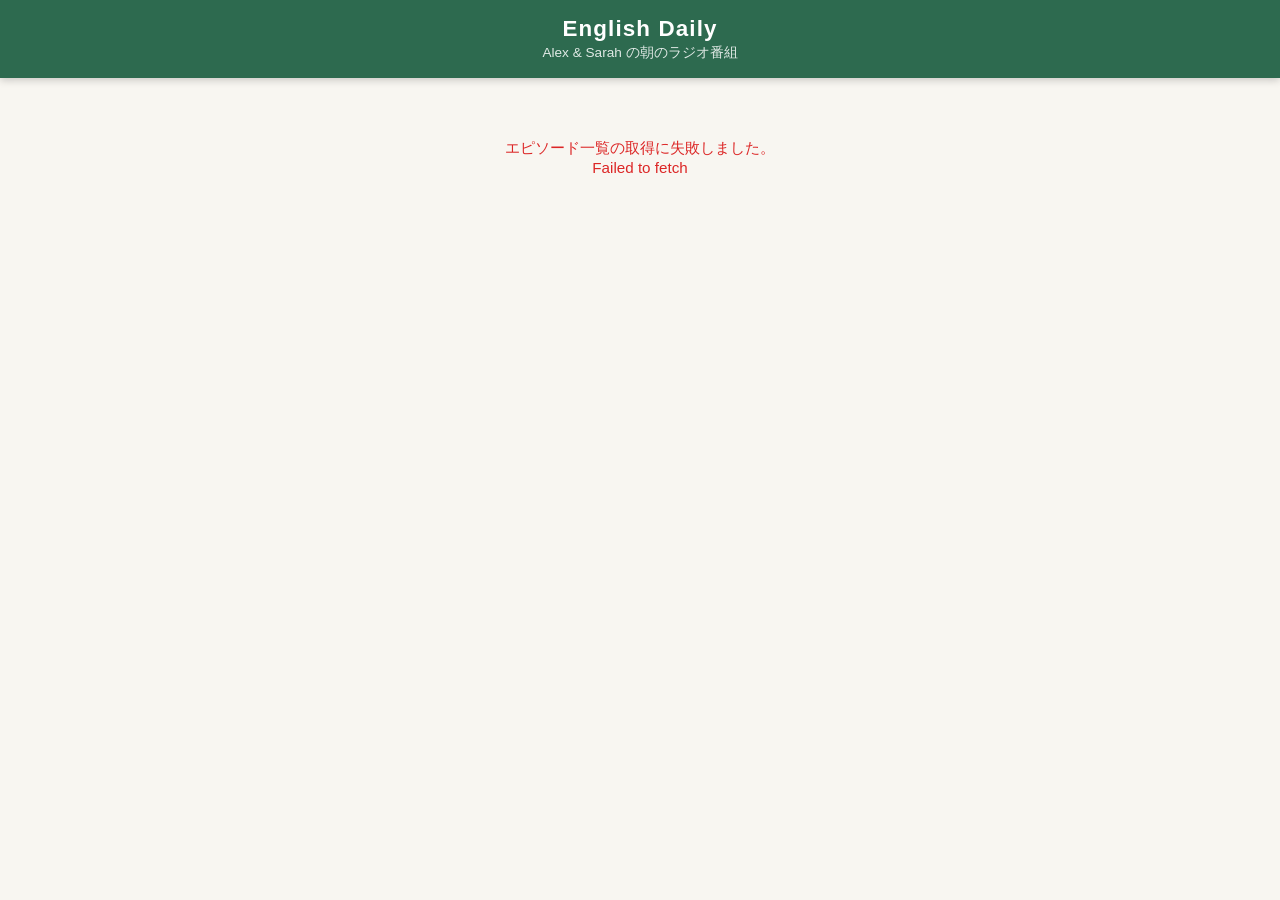
==== docs/index.html @ 692e82e4 "initial commit" ====
<!DOCTYPE html>
<html lang="ja">
<head>
  <meta charset="UTF-8">
  <meta name="viewport" content="width=device-width, initial-scale=1.0">
  <title>English Daily</title>
  <link rel="stylesheet" href="css/style.css">
</head>
<body>
  <header>
    <h1>English Daily</h1>
    <p class="subtitle">Alex & Sarah の朝のラジオ番組</p>
  </header>

  <main>
    <div id="episode-list">
      <p class="loading">読み込み中...</p>
    </div>
  </main>

  <script>
    const REPO = 'yutamtam/english-daily';
    const CONTENT_BASE = 'content';

    async function loadEpisodes() {
      const list = document.getElementById('episode-list');
      try {
        // Fetch the list of content files via GitHub API
        const resp = await fetch(
          `https://api.github.com/repos/${REPO}/contents/${CONTENT_BASE}`,
          { headers: { Accept: 'application/vnd.github.v3+json' } }
        );
        if (!resp.ok) throw new Error('Failed to fetch episode list');
        const files = await resp.json();

        const jsonFiles = files
          .filter(f => f.name.endsWith('.json'))
          .sort((a, b) => b.name.localeCompare(a.name));

        if (jsonFiles.length === 0) {
          list.innerHTML = '<p class="empty">まだエピソードがありません。明日の朝6時をお楽しみに！</p>';
          return;
        }

        const items = jsonFiles.map(f => {
          const date = f.name.replace('.json', '');
          const d = new Date(date + 'T00:00:00+09:00');
          const label = d.toLocaleDateString('ja-JP', {
            year: 'numeric', month: 'long', day: 'numeric', weekday: 'short'
          });
          return `
            <a class="episode-card" href="player.html?date=${date}">
              <span class="episode-date">${label}</span>
              <span class="episode-arrow">▶</span>
            </a>`;
        }).join('');

        list.innerHTML = items;
      } catch (e) {
        list.innerHTML = `<p class="error">エピソード一覧の取得に失敗しました。<br>${e.message}</p>`;
      }
    }

    loadEpisodes();
  </script>
</body>
</html>
---- docs/css/style.css ----
:root {
  --bg: #f8f6f1;
  --surface: #ffffff;
  --primary: #2d6a4f;
  --primary-dark: #1b4332;
  --accent: #74c69d;
  --text: #1a1a1a;
  --muted: #6b7280;
  --border: #e5e7eb;
  --alex: #e8f4fd;
  --sarah: #fdf0e8;
  --alex-border: #93c5fd;
  --sarah-border: #fca5a5;
  --highlight: #fef9c3;
  --highlight-border: #fbbf24;
}

* {
  box-sizing: border-box;
  margin: 0;
  padding: 0;
}

body {
  font-family: -apple-system, BlinkMacSystemFont, 'Segoe UI', sans-serif;
  background: var(--bg);
  color: var(--text);
  min-height: 100vh;
}

/* Header */
header {
  background: var(--primary);
  color: white;
  padding: 16px 20px;
  text-align: center;
  position: sticky;
  top: 0;
  z-index: 10;
  box-shadow: 0 2px 8px rgba(0,0,0,0.2);
}

header h1 {
  font-size: 1.4rem;
  font-weight: 700;
  letter-spacing: 0.05em;
}

.subtitle {
  font-size: 0.85rem;
  opacity: 0.85;
  margin-top: 2px;
}

.back-link {
  display: block;
  color: rgba(255,255,255,0.8);
  text-decoration: none;
  font-size: 0.85rem;
  margin-bottom: 4px;
  text-align: left;
}

.back-link:hover {
  color: white;
}

/* Main */
main {
  max-width: 680px;
  margin: 0 auto;
  padding: 20px 16px 60px;
}

/* Episode list */
.episode-card {
  display: flex;
  align-items: center;
  justify-content: space-between;
  background: var(--surface);
  border: 1px solid var(--border);
  border-radius: 10px;
  padding: 16px 18px;
  margin-bottom: 10px;
  text-decoration: none;
  color: var(--text);
  transition: box-shadow 0.15s, transform 0.1s;
}

.episode-card:hover {
  box-shadow: 0 4px 12px rgba(0,0,0,0.1);
  transform: translateY(-1px);
}

.episode-date {
  font-size: 1rem;
  font-weight: 500;
}

.episode-arrow {
  color: var(--primary);
  font-size: 1.1rem;
}

/* Player controls */
.player-controls {
  background: var(--surface);
  border: 1px solid var(--border);
  border-radius: 12px;
  padding: 16px;
  margin-bottom: 16px;
  display: flex;
  flex-direction: column;
  gap: 12px;
}

.player-controls > div:first-child,
.player-controls {
  display: flex;
  flex-wrap: wrap;
  gap: 8px;
  align-items: center;
}

.control-row {
  display: flex;
  align-items: center;
  gap: 12px;
  flex-wrap: wrap;
}

.btn-primary {
  background: var(--primary);
  color: white;
  border: none;
  border-radius: 8px;
  padding: 10px 20px;
  font-size: 1rem;
  font-weight: 600;
  cursor: pointer;
  transition: background 0.15s;
}

.btn-primary:hover:not(:disabled) {
  background: var(--primary-dark);
}

.btn-primary:disabled {
  opacity: 0.5;
  cursor: not-allowed;
}

.btn-secondary {
  background: var(--surface);
  color: var(--text);
  border: 1px solid var(--border);
  border-radius: 8px;
  padding: 9px 16px;
  font-size: 0.95rem;
  cursor: pointer;
  transition: border-color 0.15s;
}

.btn-secondary:hover:not(:disabled) {
  border-color: var(--primary);
  color: var(--primary);
}

.btn-secondary:disabled {
  opacity: 0.5;
  cursor: not-allowed;
}

select {
  border: 1px solid var(--border);
  border-radius: 6px;
  padding: 6px 10px;
  font-size: 0.9rem;
  background: var(--surface);
  cursor: pointer;
}

.toggle-label {
  display: flex;
  align-items: center;
  gap: 6px;
  font-size: 0.9rem;
  cursor: pointer;
  user-select: none;
}

/* Resume banner */
.resume-banner {
  background: var(--highlight);
  border: 1px solid var(--highlight-border);
  border-radius: 10px;
  padding: 12px 16px;
  margin-bottom: 16px;
  display: flex;
  align-items: center;
  flex-wrap: wrap;
  gap: 8px;
}

.resume-banner span {
  flex: 1;
  font-size: 0.9rem;
}

.resume-banner button {
  border: none;
  border-radius: 6px;
  padding: 6px 14px;
  font-size: 0.85rem;
  cursor: pointer;
}

#btn-resume {
  background: var(--primary);
  color: white;
}

#btn-dismiss {
  background: transparent;
  border: 1px solid var(--border) !important;
  color: var(--muted);
}

/* Script */
.script-container {
  display: flex;
  flex-direction: column;
  gap: 10px;
}

.script-line {
  border-radius: 10px;
  padding: 12px 16px;
  border-left: 4px solid transparent;
  transition: background 0.2s, border-color 0.2s;
}

.script-line.alex {
  background: var(--alex);
  border-left-color: var(--alex-border);
}

.script-line.sarah {
  background: var(--sarah);
  border-left-color: var(--sarah-border);
}

.script-line.active {
  box-shadow: 0 0 0 2px var(--highlight-border);
  background: var(--highlight);
}

.speaker-name {
  font-size: 0.75rem;
  font-weight: 700;
  text-transform: uppercase;
  letter-spacing: 0.08em;
  color: var(--muted);
  display: block;
  margin-bottom: 4px;
}

.line-text {
  font-size: 1rem;
  line-height: 1.6;
  user-select: text;
}

.line-ja {
  font-size: 0.85rem;
  color: var(--muted);
  margin-top: 4px;
  line-height: 1.5;
  user-select: text;
}

/* Utility */
.hidden {
  display: none !important;
}

.loading, .error, .empty {
  text-align: center;
  padding: 40px 20px;
  color: var(--muted);
  font-size: 0.95rem;
}

.error {
  color: #dc2626;
}

/* Mobile */
@media (max-width: 480px) {
  .player-controls {
    flex-direction: column;
  }

  .btn-primary, .btn-secondary {
    flex: 1;
    text-align: center;
  }
}
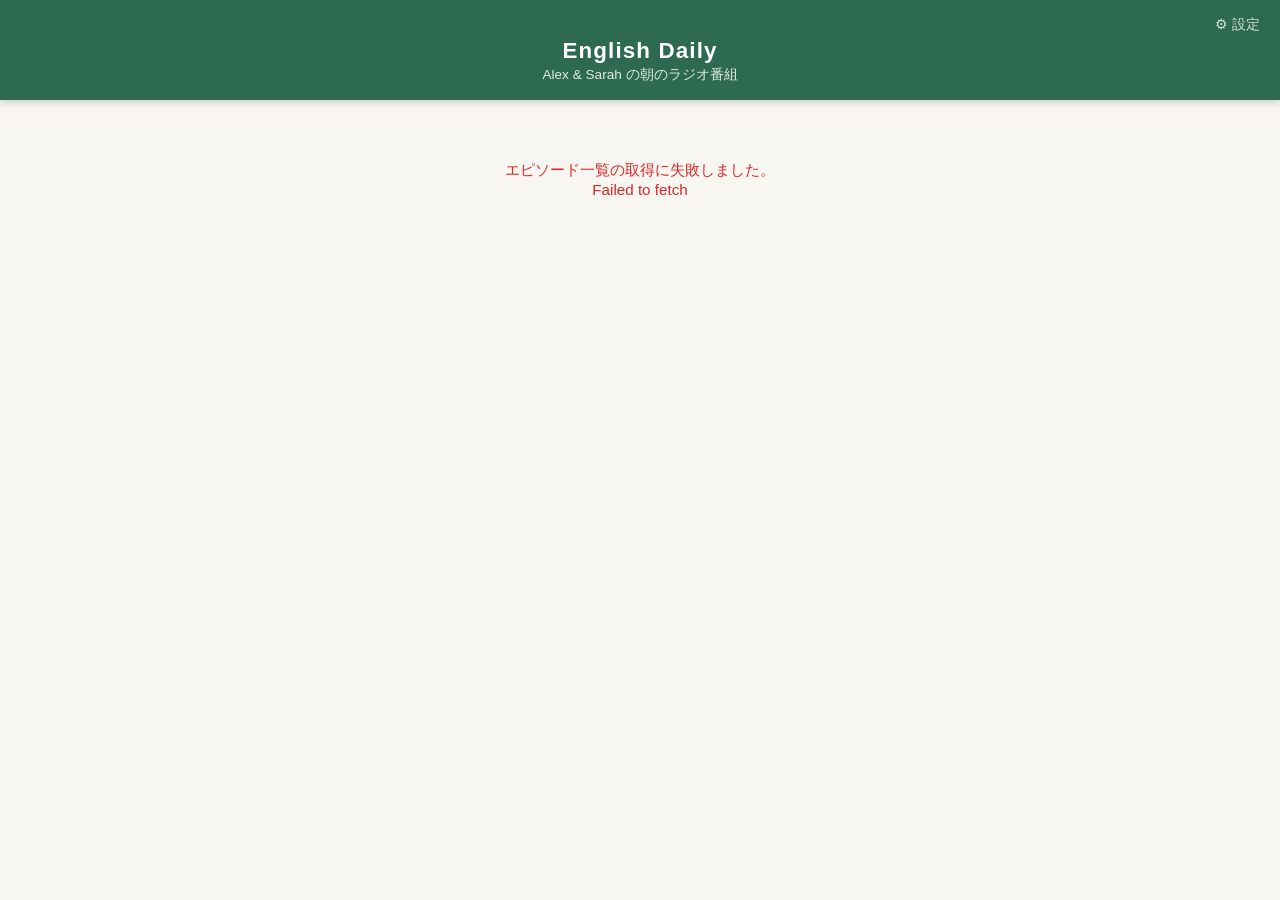
==== commit 805afd4f: "feat: 語彙レベルをUIから変更できる設定ページを追加 - docs/settings.html: レベル1〜5の選択UI、GitHub PAT入力、GitHub API経由で再生成トリガー - " ====
--- a/docs/index.html
+++ b/docs/index.html
@@ -8,6 +8,7 @@
 </head>
 <body>
   <header>
+    <a href="settings.html" class="back-link" style="text-align:right; display:block;">⚙ 設定</a>
     <h1>English Daily</h1>
     <p class="subtitle">Alex & Sarah の朝のラジオ番組</p>
   </header>
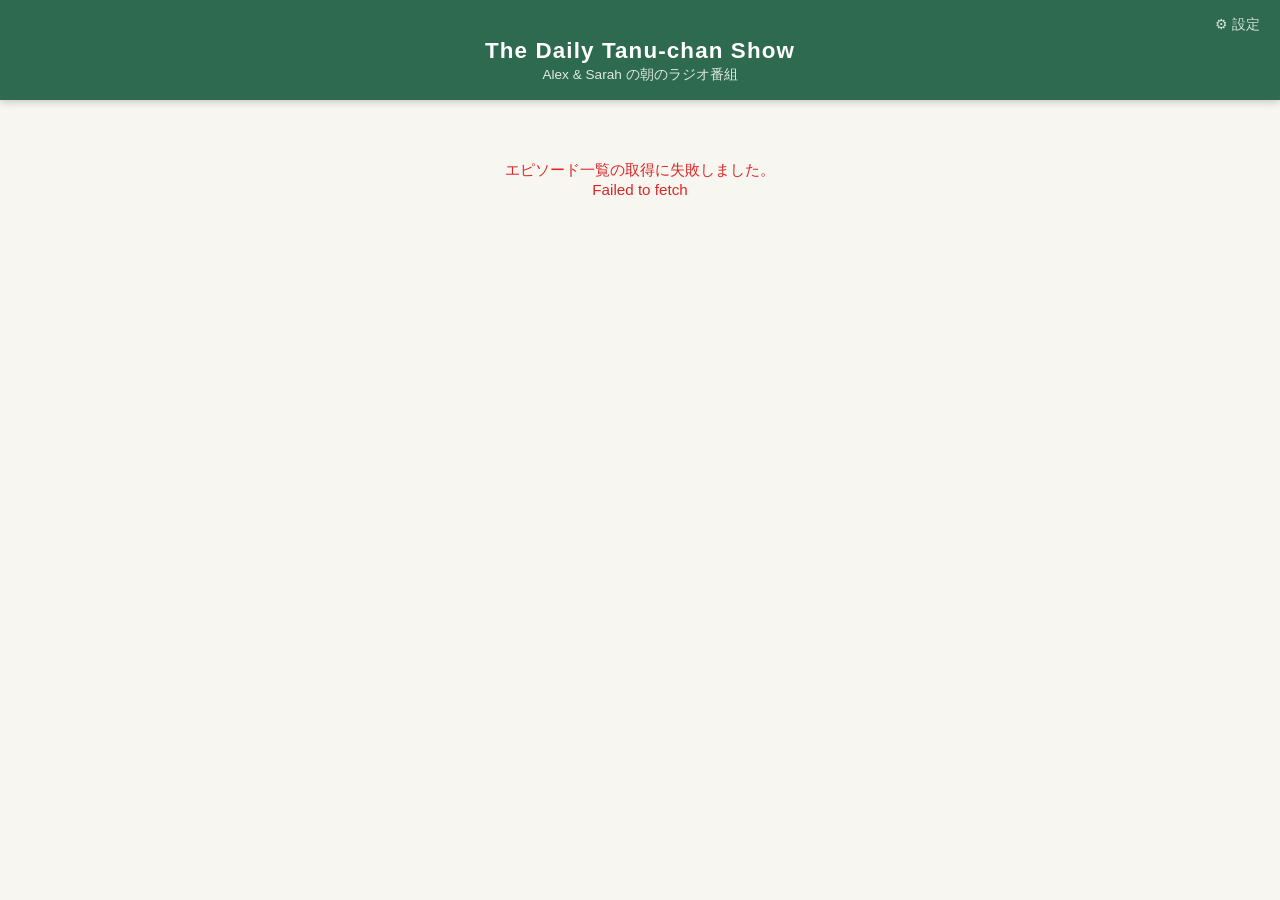
==== commit 0ae8200e: "feat: 番組名を「The Daily Tanu-chan Show」に統一 config.jsonにshow.nameを追加し、プロンプト・UI全ページのタイトルを統一。 AlexとSarahが番" ====
--- a/docs/index.html
+++ b/docs/index.html
@@ -3,13 +3,13 @@
 <head>
   <meta charset="UTF-8">
   <meta name="viewport" content="width=device-width, initial-scale=1.0">
-  <title>English Daily</title>
+  <title>The Daily Tanu-chan Show</title>
   <link rel="stylesheet" href="css/style.css">
 </head>
 <body>
   <header>
     <a href="settings.html" class="back-link" style="text-align:right; display:block;">⚙ 設定</a>
-    <h1>English Daily</h1>
+    <h1>The Daily Tanu-chan Show</h1>
     <p class="subtitle">Alex & Sarah の朝のラジオ番組</p>
   </header>
 
